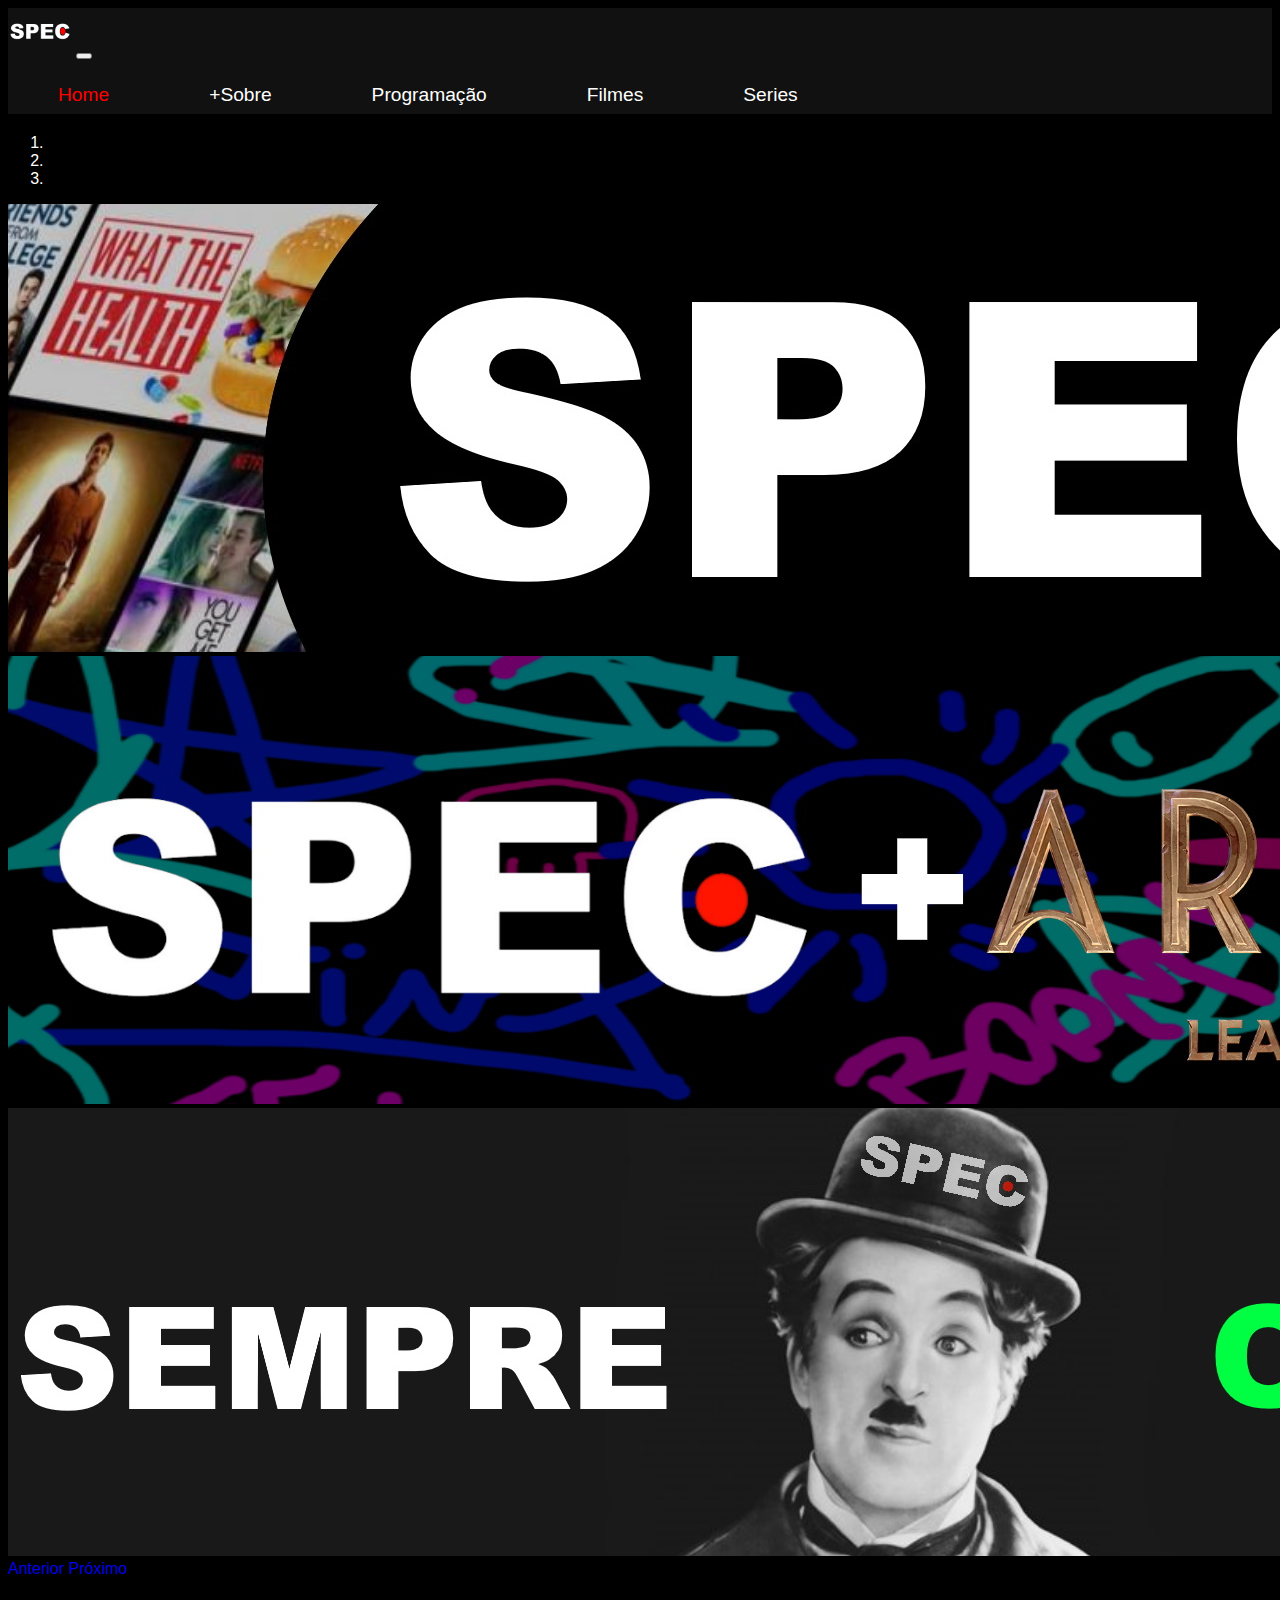
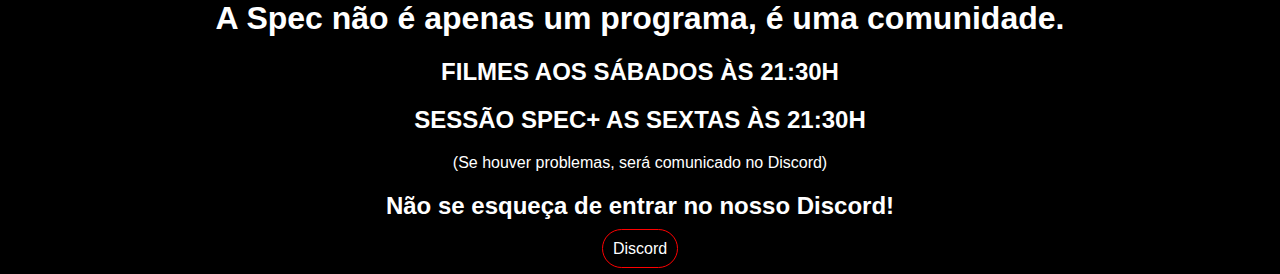
==== index.html @ 8e53ebd3 "Add files via upload" ====
<!doctype html>
<html>
<head>
    <meta charset="utf-8" lang="pt-br">
    <title>Spec</title>
    <link rel="stylesheet" href="https://stackpath.bootstrapcdn.com/bootstrap/4.1.3/css/bootstrap.min.css" integrity="sha384-MCw98/SFnGE8fJT3GXwEOngsV7Zt27NXFoaoApmYm81iuXoPkFOJwJ8ERdknLPMO" crossorigin="anonymous">
    <link href="estilo/css_principal.css" rel="stylesheet" type="text/css">
    <link rel="icon" href="midia/minilogo.png" sizes="48x48">
    <script src="https://code.jquery.com/jquery-3.3.1.slim.min.js" integrity="sha384-q8i/X+965DzO0rT7abK41JStQIAqVgRVzpbzo5smXKp4YfRvH+8abtTE1Pi6jizo" crossorigin="anonymous"></script>
    <script src="https://cdnjs.cloudflare.com/ajax/libs/popper.js/1.14.3/umd/popper.min.js" integrity="sha384-ZMP7rVo3mIykV+2+9J3UJ46jBk0WLaUAdn689aCwoqbBJiSnjAK/l8WvCWPIPm49" crossorigin="anonymous"></script>
    <script src="https://stackpath.bootstrapcdn.com/bootstrap/4.1.3/js/bootstrap.min.js" integrity="sha384-ChfqqxuZUCnJSK3+MXmPNIyE6ZbWh2IMqE241rYiqJxyMiZ6OW/JmZQ5stwEULTy" crossorigin="anonymous"></script>
</head>
<body id="index">
    
    <header>
        
    </header>
<nav class="navbar navbar-expand-lg navbar navbar-light">
  <a class="navbar-brand" href="index.html">
    <img src="midia/minilogo.png" style="height: 48px">      
  </a>
  <button class="navbar-toggler" type="button" data-toggle="collapse" data-target="#navbarNav" aria-controls="navbarNav" aria-expanded="false" aria-label="Alterna navegação">
    <span class="navbar-toggler-icon"></span>
  </button>
  <div class="collapse navbar-collapse" id="navbarNav">
    <ul class="navbar-nav">
      <li class="nav-item active">
        <a class="nav-link" href="index.html">Home</a>
      </li>
      <li class="nav-item">
        <a class="nav-link" href="sobre.html">+Sobre</a>
      </li>
      <li class="nav-item">
        <a class="nav-link" href="programacao.html">Programação</a>
      </li>
        <li class="nav-item">
        <a class="nav-link" href="filmes.html">Filmes</a>
      </li>
        <li class="nav-item">
        <a class="nav-link" href="series.html">Series</a>
      </li>
    </ul>
  </div>
</nav>
    
    <div id="carouselExampleIndicators" class="carousel slide" data-ride="carousel">
  <ol class="carousel-indicators">
    <li data-target="#carouselExampleIndicators" data-slide-to="0" class="active"></li>
    <li data-target="#carouselExampleIndicators" data-slide-to="1"></li>
    <li data-target="#carouselExampleIndicators" data-slide-to="2"></li>
  </ol>
  <div class="carousel-inner">
    <div class="carousel-item active">
      <img class="d-block w-100" src="./midia/layout1.jpg" alt="Primeiro Slide">
    </div>
    <div class="carousel-item">
      <img class="d-block w-100" src="./midia/layout2.jpg" alt="Segundo Slide">
    </div>
    <div class="carousel-item">
      <img class="d-block w-100" src="./midia/layout3.jpg" alt="Terceiro Slide">
    </div>
  </div>
  <a class="carousel-control-prev" href="#carouselExampleIndicators" role="button" data-slide="prev">
    <span class="carousel-control-prev-icon" aria-hidden="true"></span>
    <span class="sr-only">Anterior</span>
  </a>
  <a class="carousel-control-next" href="#carouselExampleIndicators" role="button" data-slide="next">
    <span class="carousel-control-next-icon" aria-hidden="true"></span>
    <span class="sr-only">Próximo</span>
  </a>
</div>
    <main>
        <h1>A Spec não é apenas um programa, é uma comunidade.</h1>
        <h2>FILMES AOS SÁBADOS ÀS 21:30H</h2>
        <h2>SESSÃO SPEC+ AS SEXTAS ÀS 21:30H</h2>
        <p>(Se houver problemas, será comunicado no Discord)</p>
        <h2>Não se esqueça de entrar no nosso Discord!</h2>
        <p><a href="https://discord.gg/fCyCPZhKEn" target="_blank">Discord</a></p>
        
    </main>
    <footer>
    </footer>
</body>
</html>
---- estilo/css_principal.css ----
body{
    background-color: black;
    font-family: Helvetica, Arial, sans-serif;
    color: white;
}
a{
    text-decoration: none;
}

/* Scrollbar */

::-webkit-scrollbar {
    width: 15px;
}

::-webkit-scrollbar-track {
    background: gray; 
}
 
::-webkit-scrollbar-thumb {
    background: red;
}

::-webkit-scrollbar-thumb:hover {
    background: darkred; 
}

/* Index*/
#index{
    background-color: black;
    color: white;
}
#index main{
    text-align: center;
}

#index main p a{
    color: white;
    padding: 10px;
    border: red solid thin;
    border-radius: 20px;
}

#index main p a:hover{
    background-color: red;
}

#index main #layout{
    padding: 200px;
    width: auto;
    height: auto;
    background-image: url(../midia/layout.jpg);
    background-repeat: no-repeat;
    background-position: center center;
    text-align: center;
    text-indent: -100000px;
}

/* Footer */



/* Navegação */


nav{
    background-color: #111111;
    overflow: auto;
    clear: both;
    margin-bottom: 20px;
}

nav ul{
    list-style: none;
    padding-left: 0px;
    margin-top: 1px;
}

nav ul li{
    float: left;
}

nav ul li a{
    text-decoration: none;
    color: white;
    font-size: 1.2em;
    padding: 8px 50px;
    line-height: 2em;
}

nav ul li a:hover{
    text-decoration: underline;
    color: white;
}

.navbar-light .navbar-nav .nav-link{
    color: white;
}

.navbar-light .navbar-nav .nav-link:hover{
    color: rgba(255, 255, 255, 0.6);
}

.navbar-light .navbar-nav .active>.nav-link,.navbar-light .navbar-nav .nav-link.active,.navbar-light .navbar-nav .nav-link.show,.navbar-light .navbar-nav .show>.nav-link{
    color: red;
}


/* Header */

/* Programação */

/* ASSINADO JINX*/
#programacao{
    background-image: url(../midia/jinx.png);
    background-repeat: center center;
    background-size: cover;
}
/* ASSINADO JINX*/

#programacao caption{
    caption-side: top;
    text-align: center;
    font-size: 2em;
    border: white solid 2px;
    border-radius: 400px 400px 0 0;
    color: white;
    background-color: rgba(150, 0, 0, 0.9);
}

#programacao td, #programacao th{
    text-align: center;
}

#programacao table{
    background-color: rgba(0,0,0,0.7);
    border-collapse: collapse;
    width: 100%;
}
#programacao td, #programacao th{
    border: 1px solid white;
    padding: 20px;
}
#programacao th{
    background-color: rgba(150, 0, 0, 0.9);
}
#programacao tr:hover{
    background-color: rgba(100, 0, 0, 0.6);
}

/* Filmes */

#filmes dd a{
    border: red solid thin;
    padding: 10px;
    color: white;
}

#filmes dd a:hover{
    background-color: red;
    text-decoration: none;
}

#filmes figure{
    text-align: center;
}
#filmes h1{
    text-align: center;
}
#filmes dt{
    background-color: rgba(150, 0, 0, 0.9);
    margin-left: 40px;
    margin-right: 40px;
    text-align: center;
    font-weight: bold;
    font-size: 25px;
}
#filmes dd{
    border: thin rgba(150, 0, 0, 0.9) solid;
    border-radius: 0px;
    margin: -2px 40px 30px 40px;
    padding: 30px;
    text-align: center;
}
#filmes hr{
    border-bottom-width: medium;
}
#filmes figure figcaption{
    font-size: 12px;
}

/* Series / Sequencias */

#series dd a{
    border: red solid thin;
    padding: 10px;
    color: white;
}

#series dd a:hover{
    background-color: red;
    text-decoration: none;
}

#series figure{
    text-align: center;
}
#series h1{
    text-align: center;
}
#series dt{
    background-color: rgba(150, 0, 0, 0.9);
    margin-left: 40px;
    margin-right: 40px;
    text-align: center;
    font-weight: bold;
    font-size: 25px;
}
#series dd{
    border: thin rgba(150, 0, 0, 0.9) solid;
    border-radius: 0px;
    margin: -2px 40px 30px 40px;
    padding: 30px;
    text-align: center;
}
#series hr{
    border-bottom-width: medium;
}

/* Sobre */

#sobre h1{
    text-align: center;
}
#sobre dt{
    background-color: rgba(150, 0, 0, 0.9);
    text-align: center;
    font-weight: bold;
    font-size: 25px;
}
#sobre dd{
    border: thin rgba(150, 0, 0, 0.9) solid;
    border-radius: 0px;
    margin-top: -2px;
    margin-bottom: 30px;
    padding: 30px;
}
#sobre dd a{
    font-weight: bold;
    color: red;
}

#sobre dd a:hover{
    color: darkred;
}

#sobre dd{
    text-align: center;
}
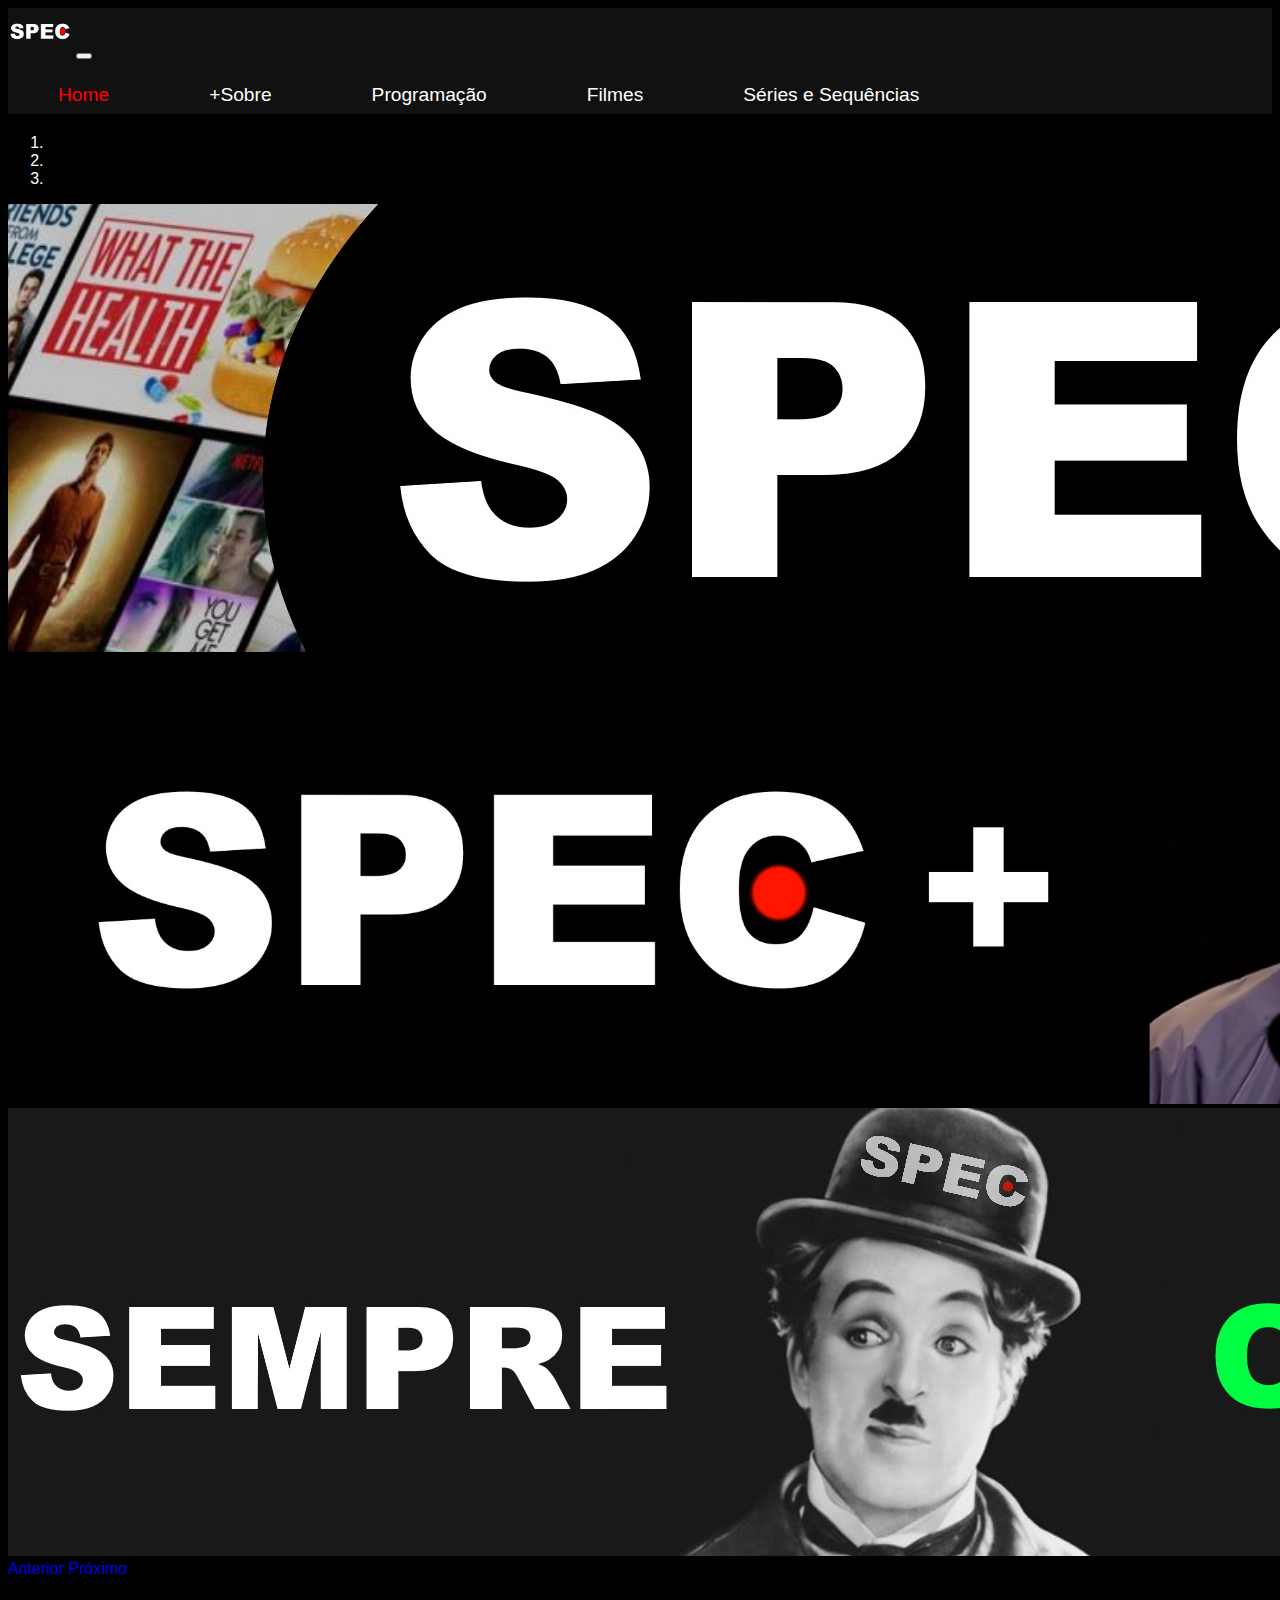
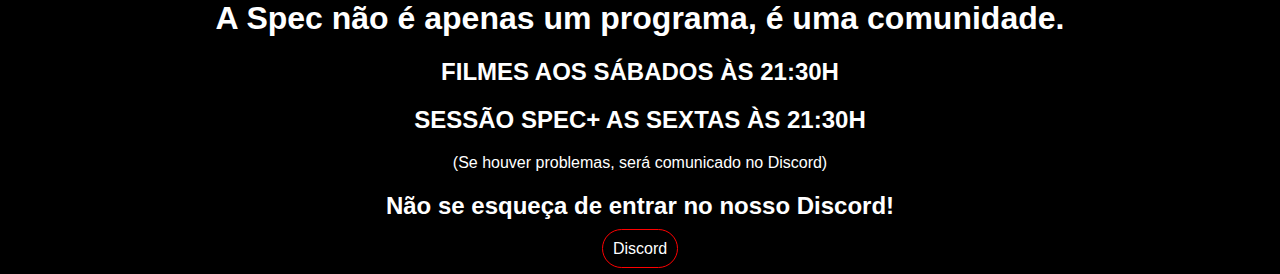
==== commit 232e4790: "Add files via upload" ====
--- a/index.html
+++ b/index.html
@@ -2,9 +2,11 @@
 <html>
 <head>
     <meta charset="utf-8" lang="pt-br">
+    <meta name="viewport" content="width=device-width, initial-scale=1.0">
     <title>Spec</title>
     <link rel="stylesheet" href="https://stackpath.bootstrapcdn.com/bootstrap/4.1.3/css/bootstrap.min.css" integrity="sha384-MCw98/SFnGE8fJT3GXwEOngsV7Zt27NXFoaoApmYm81iuXoPkFOJwJ8ERdknLPMO" crossorigin="anonymous">
     <link href="estilo/css_principal.css" rel="stylesheet" type="text/css">
+    <!-- ICONES -->
     <link rel="icon" href="midia/minilogo.png" sizes="48x48">
     <script src="https://code.jquery.com/jquery-3.3.1.slim.min.js" integrity="sha384-q8i/X+965DzO0rT7abK41JStQIAqVgRVzpbzo5smXKp4YfRvH+8abtTE1Pi6jizo" crossorigin="anonymous"></script>
     <script src="https://cdnjs.cloudflare.com/ajax/libs/popper.js/1.14.3/umd/popper.min.js" integrity="sha384-ZMP7rVo3mIykV+2+9J3UJ46jBk0WLaUAdn689aCwoqbBJiSnjAK/l8WvCWPIPm49" crossorigin="anonymous"></script>
@@ -37,7 +39,7 @@
         <a class="nav-link" href="filmes.html">Filmes</a>
       </li>
         <li class="nav-item">
-        <a class="nav-link" href="series.html">Series</a>
+        <a class="nav-link" href="series.html">Séries e Sequências</a>
       </li>
     </ul>
   </div>
@@ -51,13 +53,13 @@
   </ol>
   <div class="carousel-inner">
     <div class="carousel-item active">
-      <img class="d-block w-100" src="./midia/layout1.jpg" alt="Primeiro Slide">
+      <a href="sobre.html"><img class="d-block w-100" src="./midia/layout1.jpg" alt="Primeiro Slide"></a>
     </div>
     <div class="carousel-item">
-      <img class="d-block w-100" src="./midia/layout2.jpg" alt="Segundo Slide">
+        <a href="programacao.html"><img class="d-block w-100" src="./midia/layout2.jpg" alt="Segundo Slide"></a>
     </div>
     <div class="carousel-item">
-      <img class="d-block w-100" src="./midia/layout3.jpg" alt="Terceiro Slide">
+        <a href="filmes.html"><img class="d-block w-100" src="./midia/layout3.jpg" alt="Terceiro Slide"></a>
     </div>
   </div>
   <a class="carousel-control-prev" href="#carouselExampleIndicators" role="button" data-slide="prev">
--- a/estilo/css_principal.css
+++ b/estilo/css_principal.css
@@ -3,29 +3,35 @@
     font-family: Helvetica, Arial, sans-serif;
     color: white;
 }
+
 a{
     text-decoration: none;
 }
 
 /* Scrollbar */
-
-::-webkit-scrollbar {
-    width: 15px;
-}
-
-::-webkit-scrollbar-track {
-    background: gray; 
-}
- 
-::-webkit-scrollbar-thumb {
-    background: red;
-}
-
-::-webkit-scrollbar-thumb:hover {
-    background: darkred; 
-}
+/* Firefox */
+  * {
+    scrollbar-width: auto;
+    scrollbar-color: #d70000 #2c2c2c;
+  }
+
+  /* Chrome, Edge, and Safari */
+  *::-webkit-scrollbar {
+    width: 16px;
+  }
+
+  *::-webkit-scrollbar-track {
+    background: #2c2c2c;
+  }
+
+  *::-webkit-scrollbar-thumb {
+    background-color: #d70000;
+    border-radius: 10px;
+    border: 3px solid #d70000;
+  }
 
 /* Index*/
+
 #index{
     background-color: black;
     color: white;
@@ -41,7 +47,12 @@
     border-radius: 20px;
 }
 
+#index .carousel-control-next:hover,#index .carousel-control-prev:hover{
+    background-color: rgba(0,0,0,0.7);
+}
+
 #index main p a:hover{
+    text-decoration: none;
     background-color: red;
 }
 
@@ -105,38 +116,59 @@
     color: red;
 }
 
+.navbar-light .navbar-toggler-icon{
+    background-image: url(../midia/navToggler.png)
+}
 
 /* Header */
 
 /* Programação */
 
-/* ASSINADO JINX*/
-#programacao{
-    background-image: url(../midia/jinx.png);
-    background-repeat: center center;
-    background-size: cover;
-}
-/* ASSINADO JINX*/
+#programacao main{
+    max-width: 100%;
+    width: 1700px;
+    margin-left: auto;
+    margin-right: auto;
+}
+
+#programacao h1{
+    font-weight: bolder;
+    background-color: rgba(150, 0, 0, 0.9);
+    max-width: 100%;
+    width: 1000px;
+    margin: 0 auto 40px auto;
+    padding: 5px 0;
+    border: none;
+    border-radius: 20px;
+    text-align: center;
+}
 
 #programacao caption{
     caption-side: top;
     text-align: center;
     font-size: 2em;
-    border: white solid 2px;
-    border-radius: 400px 400px 0 0;
-    color: white;
-    background-color: rgba(150, 0, 0, 0.9);
-}
-
-#programacao td, #programacao th{
-    text-align: center;
+    border: white solid 1px;
+    border-radius: 0px 0px 0 0;
+    color: white;
+    background-color: rgba(150, 0, 0, 0.9);
+}
+
+#programacao td, 
+#programacao th{
+    text-align: center;
+}
+
+#programacao th[colspan="6"]{
+    font-size: 2em;
 }
 
 #programacao table{
+    margin-bottom: 30px;
     background-color: rgba(0,0,0,0.7);
     border-collapse: collapse;
-    width: 100%;
-}
+    width: inherit;
+}
+
 #programacao td, #programacao th{
     border: 1px solid white;
     padding: 20px;
@@ -165,6 +197,14 @@
     text-align: center;
 }
 #filmes h1{
+    font-weight: bolder;
+    background-color: rgba(150, 0, 0, 0.9);
+    max-width: 100%;
+    width: 1000px;
+    margin: 0 auto 40px auto;
+    padding: 5px 0;
+    border: none;
+    border-radius: 20px;
     text-align: center;
 }
 #filmes dt{
@@ -176,7 +216,7 @@
     font-size: 25px;
 }
 #filmes dd{
-    border: thin rgba(150, 0, 0, 0.9) solid;
+    border: 2px rgba(150, 0, 0, 0.9) solid;
     border-radius: 0px;
     margin: -2px 40px 30px 40px;
     padding: 30px;
@@ -206,6 +246,14 @@
     text-align: center;
 }
 #series h1{
+    font-weight: bolder;
+    background-color: rgba(150, 0, 0, 0.9);
+    max-width: 100%;
+    width: 1200px;
+    margin: 0 auto 40px auto;
+    padding: 5px 0;
+    border: none;
+    border-radius: 20px;
     text-align: center;
 }
 #series dt{
@@ -217,7 +265,7 @@
     font-size: 25px;
 }
 #series dd{
-    border: thin rgba(150, 0, 0, 0.9) solid;
+    border: 2px rgba(150, 0, 0, 0.9) solid;
     border-radius: 0px;
     margin: -2px 40px 30px 40px;
     padding: 30px;
@@ -230,8 +278,17 @@
 /* Sobre */
 
 #sobre h1{
-    text-align: center;
-}
+    font-weight: bolder;
+    background-color: rgba(150, 0, 0, 0.9);
+    max-width: 100%;
+    width: 500px;
+    margin: 0 auto 40px auto;
+    padding: 5px 0;
+    border: none;
+    border-radius: 20px;
+    text-align: center;
+}
+
 #sobre dt{
     background-color: rgba(150, 0, 0, 0.9);
     text-align: center;
@@ -239,7 +296,7 @@
     font-size: 25px;
 }
 #sobre dd{
-    border: thin rgba(150, 0, 0, 0.9) solid;
+    border: 2px rgba(150, 0, 0, 0.9) solid;
     border-radius: 0px;
     margin-top: -2px;
     margin-bottom: 30px;
@@ -256,4 +313,17 @@
 
 #sobre dd{
     text-align: center;
+}
+
+
+/* CELULAR */
+
+@viewport{
+    zoom: 1.0;
+    width: extend-to-zoom;
+}
+
+@-ms-viewport{
+    zoom: 1.0;
+    width: extend-to-zoom;
 }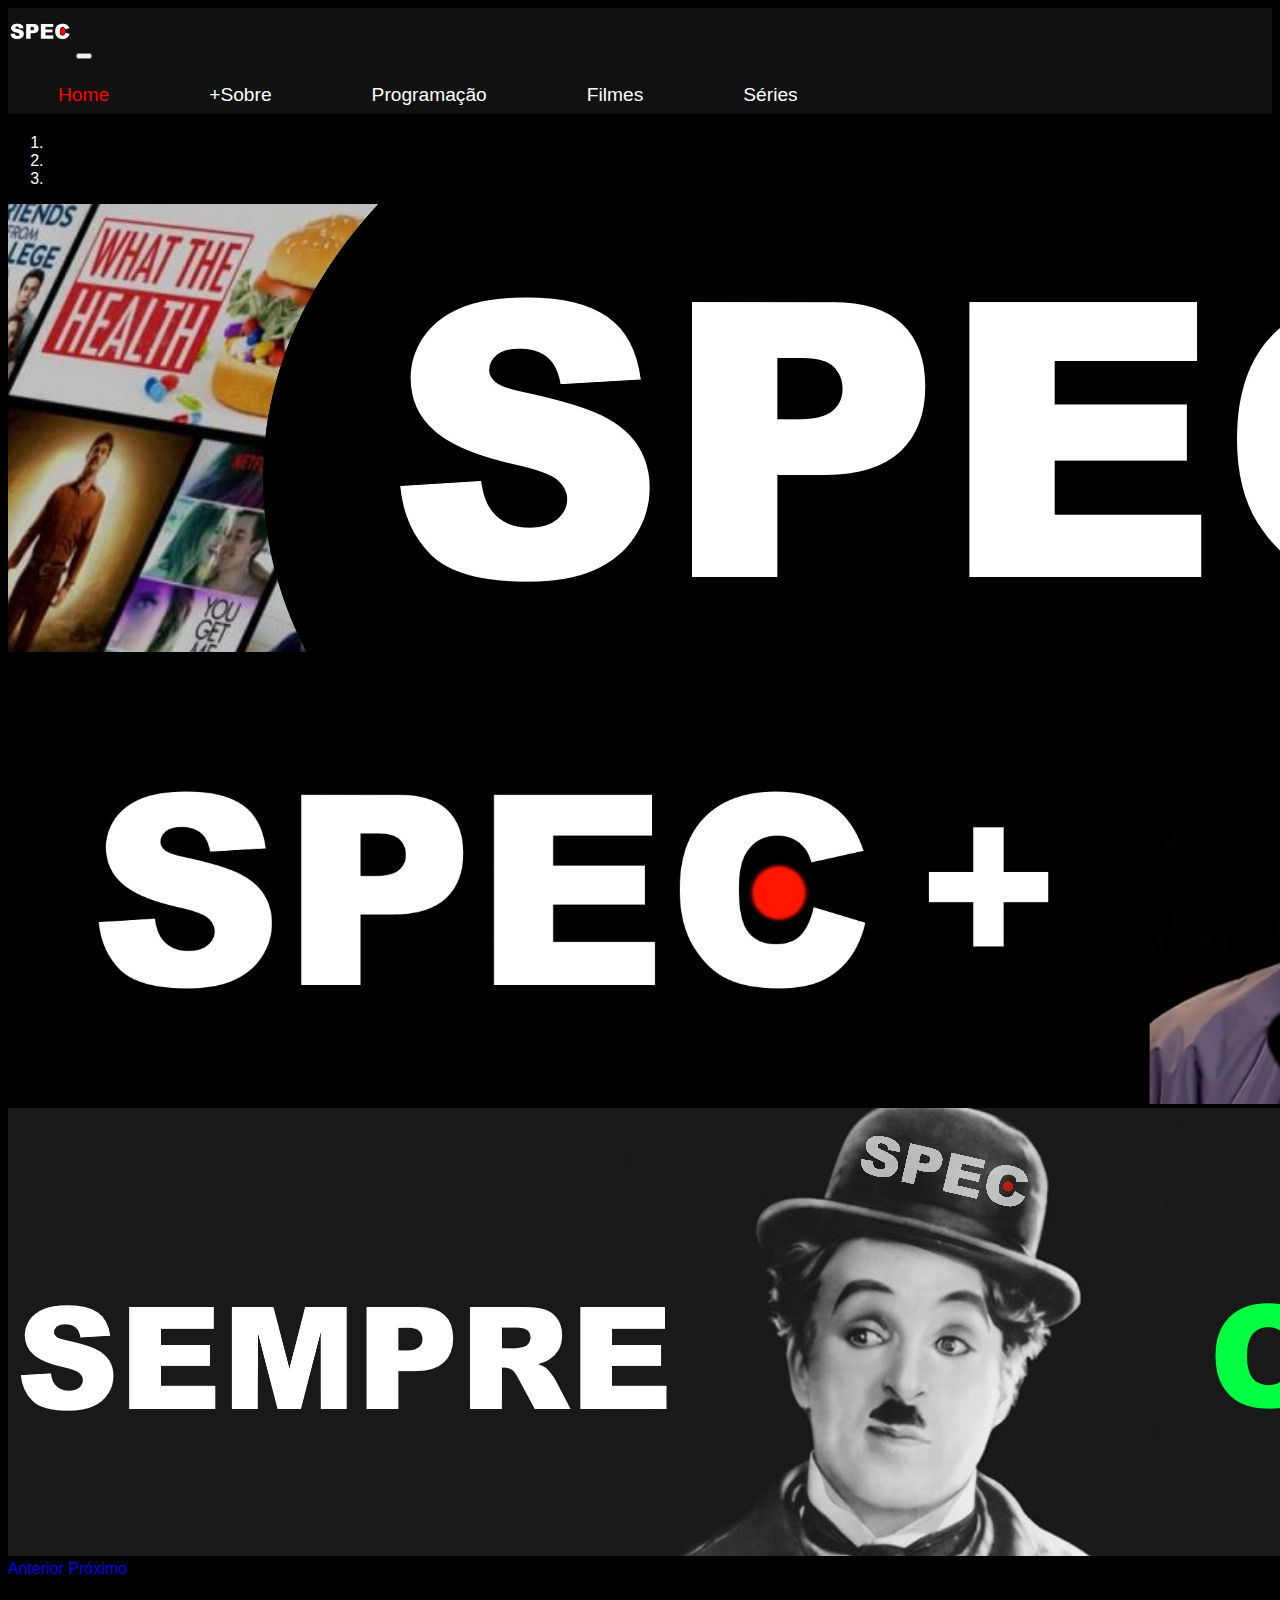
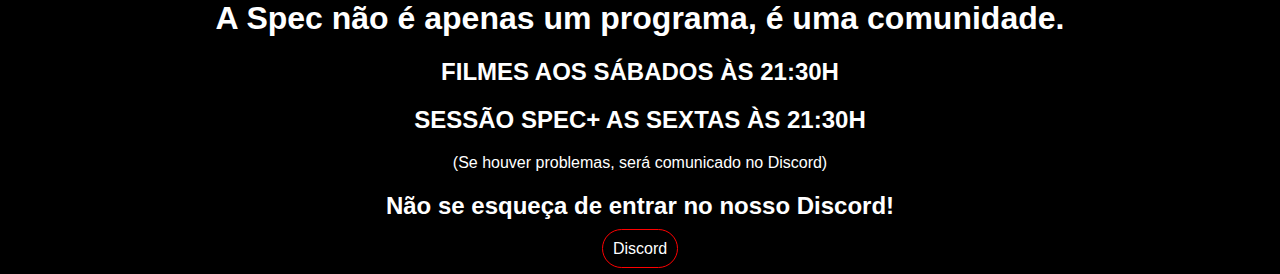
==== commit c3b86452: "Add files via upload" ====
--- a/index.html
+++ b/index.html
@@ -39,7 +39,7 @@
         <a class="nav-link" href="filmes.html">Filmes</a>
       </li>
         <li class="nav-item">
-        <a class="nav-link" href="series.html">Séries e Sequências</a>
+        <a class="nav-link" href="series.html">Séries</a>
       </li>
     </ul>
   </div>
--- a/estilo/css_principal.css
+++ b/estilo/css_principal.css
@@ -194,6 +194,7 @@
 }
 
 #filmes figure{
+    padding: 20px;
     text-align: center;
 }
 #filmes h1{
@@ -207,6 +208,14 @@
     border-radius: 20px;
     text-align: center;
 }
+
+#filmes strong{
+    padding: 5px;
+    border: none;
+    border-radius: 20px;
+    background-color: rgba(150, 0, 0, 0.9);
+}
+
 #filmes dt{
     background-color: rgba(150, 0, 0, 0.9);
     margin-left: 40px;
@@ -243,19 +252,28 @@
 }
 
 #series figure{
+    padding: 20px;
     text-align: center;
 }
 #series h1{
     font-weight: bolder;
     background-color: rgba(150, 0, 0, 0.9);
     max-width: 100%;
-    width: 1200px;
+    width: 1000px;
     margin: 0 auto 40px auto;
     padding: 5px 0;
     border: none;
     border-radius: 20px;
     text-align: center;
 }
+
+#series strong{
+    padding: 5px;
+    border: none;
+    border-radius: 20px;
+    background-color: rgba(150, 0, 0, 0.9);
+}
+
 #series dt{
     background-color: rgba(150, 0, 0, 0.9);
     margin-left: 40px;
@@ -273,6 +291,10 @@
 }
 #series hr{
     border-bottom-width: medium;
+}
+
+#series figure figcaption{
+    font-size: 12px;
 }
 
 /* Sobre */
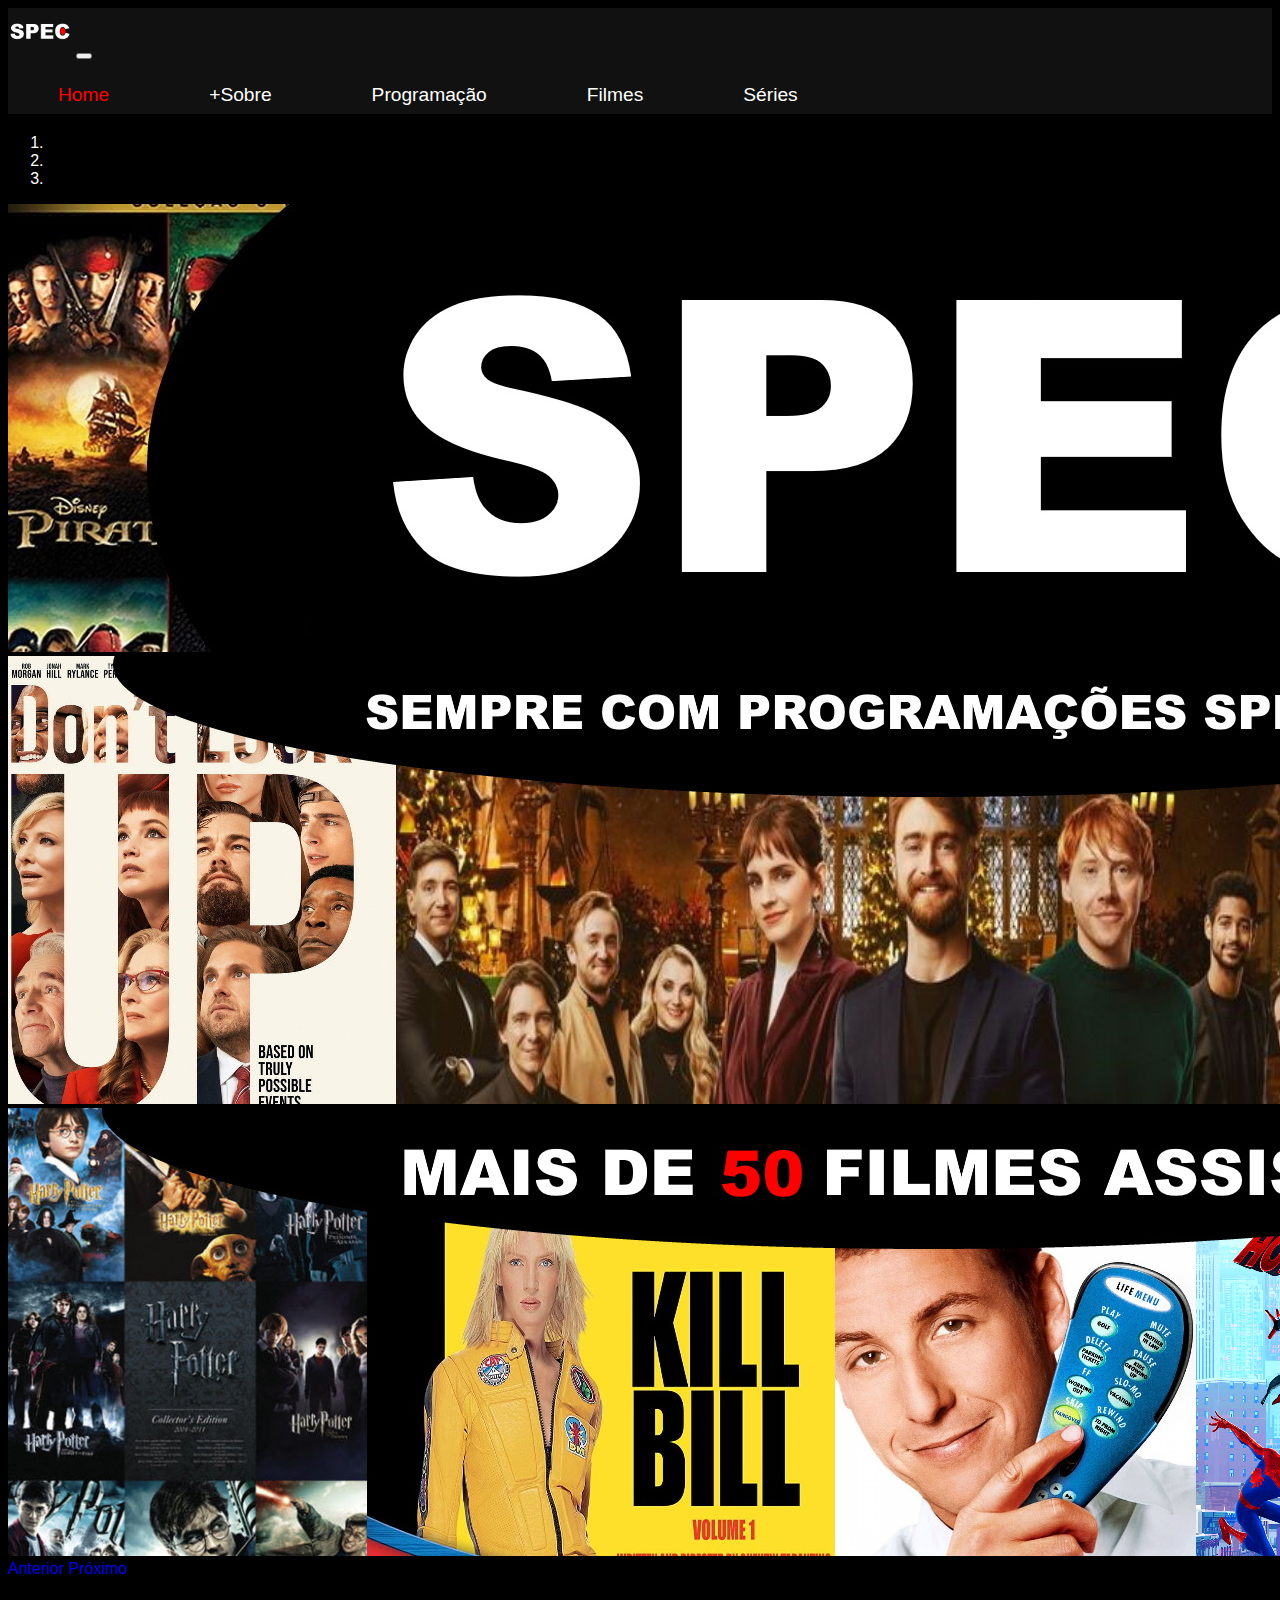
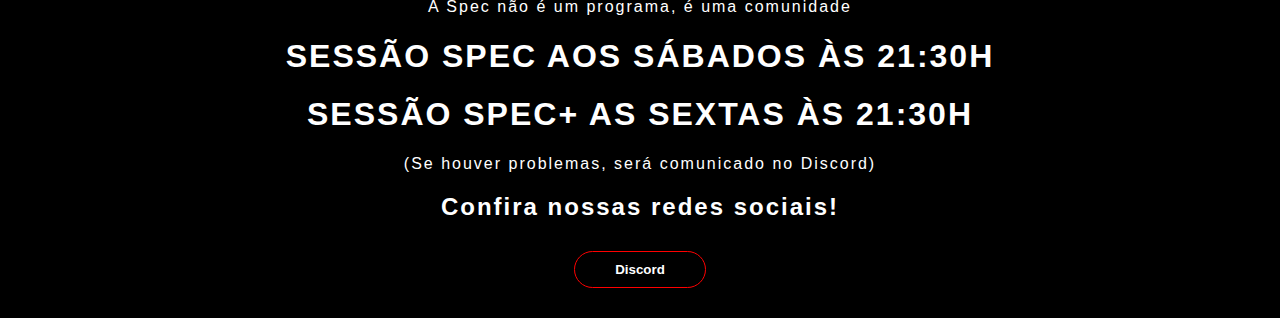
==== commit f50fcb5a: "Add files via upload" ====
--- a/index.html
+++ b/index.html
@@ -13,71 +13,76 @@
     <script src="https://stackpath.bootstrapcdn.com/bootstrap/4.1.3/js/bootstrap.min.js" integrity="sha384-ChfqqxuZUCnJSK3+MXmPNIyE6ZbWh2IMqE241rYiqJxyMiZ6OW/JmZQ5stwEULTy" crossorigin="anonymous"></script>
 </head>
 <body id="index">
-    
-    <header>
-        
-    </header>
-<nav class="navbar navbar-expand-lg navbar navbar-light">
-  <a class="navbar-brand" href="index.html">
-    <img src="midia/minilogo.png" style="height: 48px">      
-  </a>
-  <button class="navbar-toggler" type="button" data-toggle="collapse" data-target="#navbarNav" aria-controls="navbarNav" aria-expanded="false" aria-label="Alterna navegação">
-    <span class="navbar-toggler-icon"></span>
-  </button>
-  <div class="collapse navbar-collapse" id="navbarNav">
-    <ul class="navbar-nav">
-      <li class="nav-item active">
-        <a class="nav-link" href="index.html">Home</a>
-      </li>
-      <li class="nav-item">
-        <a class="nav-link" href="sobre.html">+Sobre</a>
-      </li>
-      <li class="nav-item">
-        <a class="nav-link" href="programacao.html">Programação</a>
-      </li>
-        <li class="nav-item">
-        <a class="nav-link" href="filmes.html">Filmes</a>
-      </li>
-        <li class="nav-item">
-        <a class="nav-link" href="series.html">Séries</a>
-      </li>
-    </ul>
-  </div>
-</nav>
+
+    <nav class="navbar navbar-expand-lg navbar navbar-light">
+      <a class="navbar-brand" href="index.html">
+        <img src="midia/minilogo.png" style="height: 48px">      
+      </a>
+      <button class="navbar-toggler" type="button" data-toggle="collapse" data-target="#navbarNav" aria-controls="navbarNav" aria-expanded="false" aria-label="Alterna navegação">
+        <span class="navbar-toggler-icon"></span>
+      </button>
+      <div class="collapse navbar-collapse" id="navbarNav">
+        <ul class="navbar-nav">
+          <li class="nav-item active">
+            <a class="nav-link" href="index.html">Home</a>
+          </li>
+          <li class="nav-item">
+            <a class="nav-link" href="sobre.html">+Sobre</a>
+          </li>
+          <li class="nav-item">
+            <a class="nav-link" href="programacao.html">Programação</a>
+          </li>
+            <li class="nav-item">
+            <a class="nav-link" href="filmes.html">Filmes</a>
+          </li>
+            <li class="nav-item">
+            <a class="nav-link" href="series.html">Séries</a>
+          </li>
+        </ul>
+      </div>
+    </nav>
     
     <div id="carouselExampleIndicators" class="carousel slide" data-ride="carousel">
-  <ol class="carousel-indicators">
-    <li data-target="#carouselExampleIndicators" data-slide-to="0" class="active"></li>
-    <li data-target="#carouselExampleIndicators" data-slide-to="1"></li>
-    <li data-target="#carouselExampleIndicators" data-slide-to="2"></li>
-  </ol>
-  <div class="carousel-inner">
-    <div class="carousel-item active">
-      <a href="sobre.html"><img class="d-block w-100" src="./midia/layout1.jpg" alt="Primeiro Slide"></a>
+      <ol class="carousel-indicators">
+        <li data-target="#carouselExampleIndicators" data-slide-to="0" class="active"></li>
+        <li data-target="#carouselExampleIndicators" data-slide-to="1"></li>
+        <li data-target="#carouselExampleIndicators" data-slide-to="2"></li>
+      </ol>
+      <div class="carousel-inner">
+        <div class="carousel-item active">
+          <a href="sobre.html"><img class="d-block w-100" src="./midia/layout1.jpg" alt="Primeiro Slide"></a>
+        </div>
+        <div class="carousel-item">
+            <a href="programacao.html"><img class="d-block w-100" src="./midia/layout2.jpg" alt="Segundo Slide"></a>
+        </div>
+        <div class="carousel-item">
+            <a href="filmes.html"><img class="d-block w-100" src="./midia/layout3.jpg" alt="Terceiro Slide"></a>
+        </div>
+      </div>
+      <a class="carousel-control-prev" href="#carouselExampleIndicators" role="button" data-slide="prev">
+        <span class="carousel-control-prev-icon" aria-hidden="true"></span>
+        <span class="sr-only">Anterior</span>
+      </a>
+      <a class="carousel-control-next" href="#carouselExampleIndicators" role="button" data-slide="next">
+        <span class="carousel-control-next-icon" aria-hidden="true"></span>
+        <span class="sr-only">Próximo</span>
+      </a>
     </div>
-    <div class="carousel-item">
-        <a href="programacao.html"><img class="d-block w-100" src="./midia/layout2.jpg" alt="Segundo Slide"></a>
-    </div>
-    <div class="carousel-item">
-        <a href="filmes.html"><img class="d-block w-100" src="./midia/layout3.jpg" alt="Terceiro Slide"></a>
-    </div>
-  </div>
-  <a class="carousel-control-prev" href="#carouselExampleIndicators" role="button" data-slide="prev">
-    <span class="carousel-control-prev-icon" aria-hidden="true"></span>
-    <span class="sr-only">Anterior</span>
-  </a>
-  <a class="carousel-control-next" href="#carouselExampleIndicators" role="button" data-slide="next">
-    <span class="carousel-control-next-icon" aria-hidden="true"></span>
-    <span class="sr-only">Próximo</span>
-  </a>
-</div>
     <main>
-        <h1>A Spec não é apenas um programa, é uma comunidade.</h1>
-        <h2>FILMES AOS SÁBADOS ÀS 21:30H</h2>
-        <h2>SESSÃO SPEC+ AS SEXTAS ÀS 21:30H</h2>
-        <p>(Se houver problemas, será comunicado no Discord)</p>
-        <h2>Não se esqueça de entrar no nosso Discord!</h2>
-        <p><a href="https://discord.gg/fCyCPZhKEn" target="_blank">Discord</a></p>
+        <div class="description">
+            <p>A Spec não é um programa, é uma comunidade</p>
+            <h1>SESSÃO SPEC AOS SÁBADOS ÀS 21:30H</h1>
+            <h1>SESSÃO SPEC+ AS SEXTAS ÀS 21:30H</h1>
+            <p>
+                (Se houver problemas, será comunicado no Discord)
+            </p>
+            <h2>Confira nossas redes sociais!</h2>
+            <p>
+                <a href="https://discord.gg/fCyCPZhKEn" target="_blank">
+                    <button>Discord</button>
+                </a>
+            </p>
+        </div>
         
     </main>
     <footer>
--- a/estilo/css_principal.css
+++ b/estilo/css_principal.css
@@ -37,23 +37,41 @@
     color: white;
 }
 #index main{
-    text-align: center;
-}
-
-#index main p a{
-    color: white;
-    padding: 10px;
+    width: 1000px;
+    margin: auto;
+}
+
+#index main .description{
+    margin: 20px 0;
+    text-align: center;
+    letter-spacing: 2px;
+}
+
+#index main .description .horarios{
+    margin: 20px 0;
+    border: red thin solid;
+}
+
+#index main p a button{
+    font-weight: 600;
+    background: none;
+    color: white;
+    padding: 10px 40px;
+    margin: 10px 0;
     border: red solid thin;
     border-radius: 20px;
+    transition: transform 1s;
+}
+
+#index main p a button:hover{
+    cursor: pointer;
+    text-decoration: none;
+    background-color: red;
+    transform: scale(1.2)
 }
 
 #index .carousel-control-next:hover,#index .carousel-control-prev:hover{
     background-color: rgba(0,0,0,0.7);
-}
-
-#index main p a:hover{
-    text-decoration: none;
-    background-color: red;
 }
 
 #index main #layout{
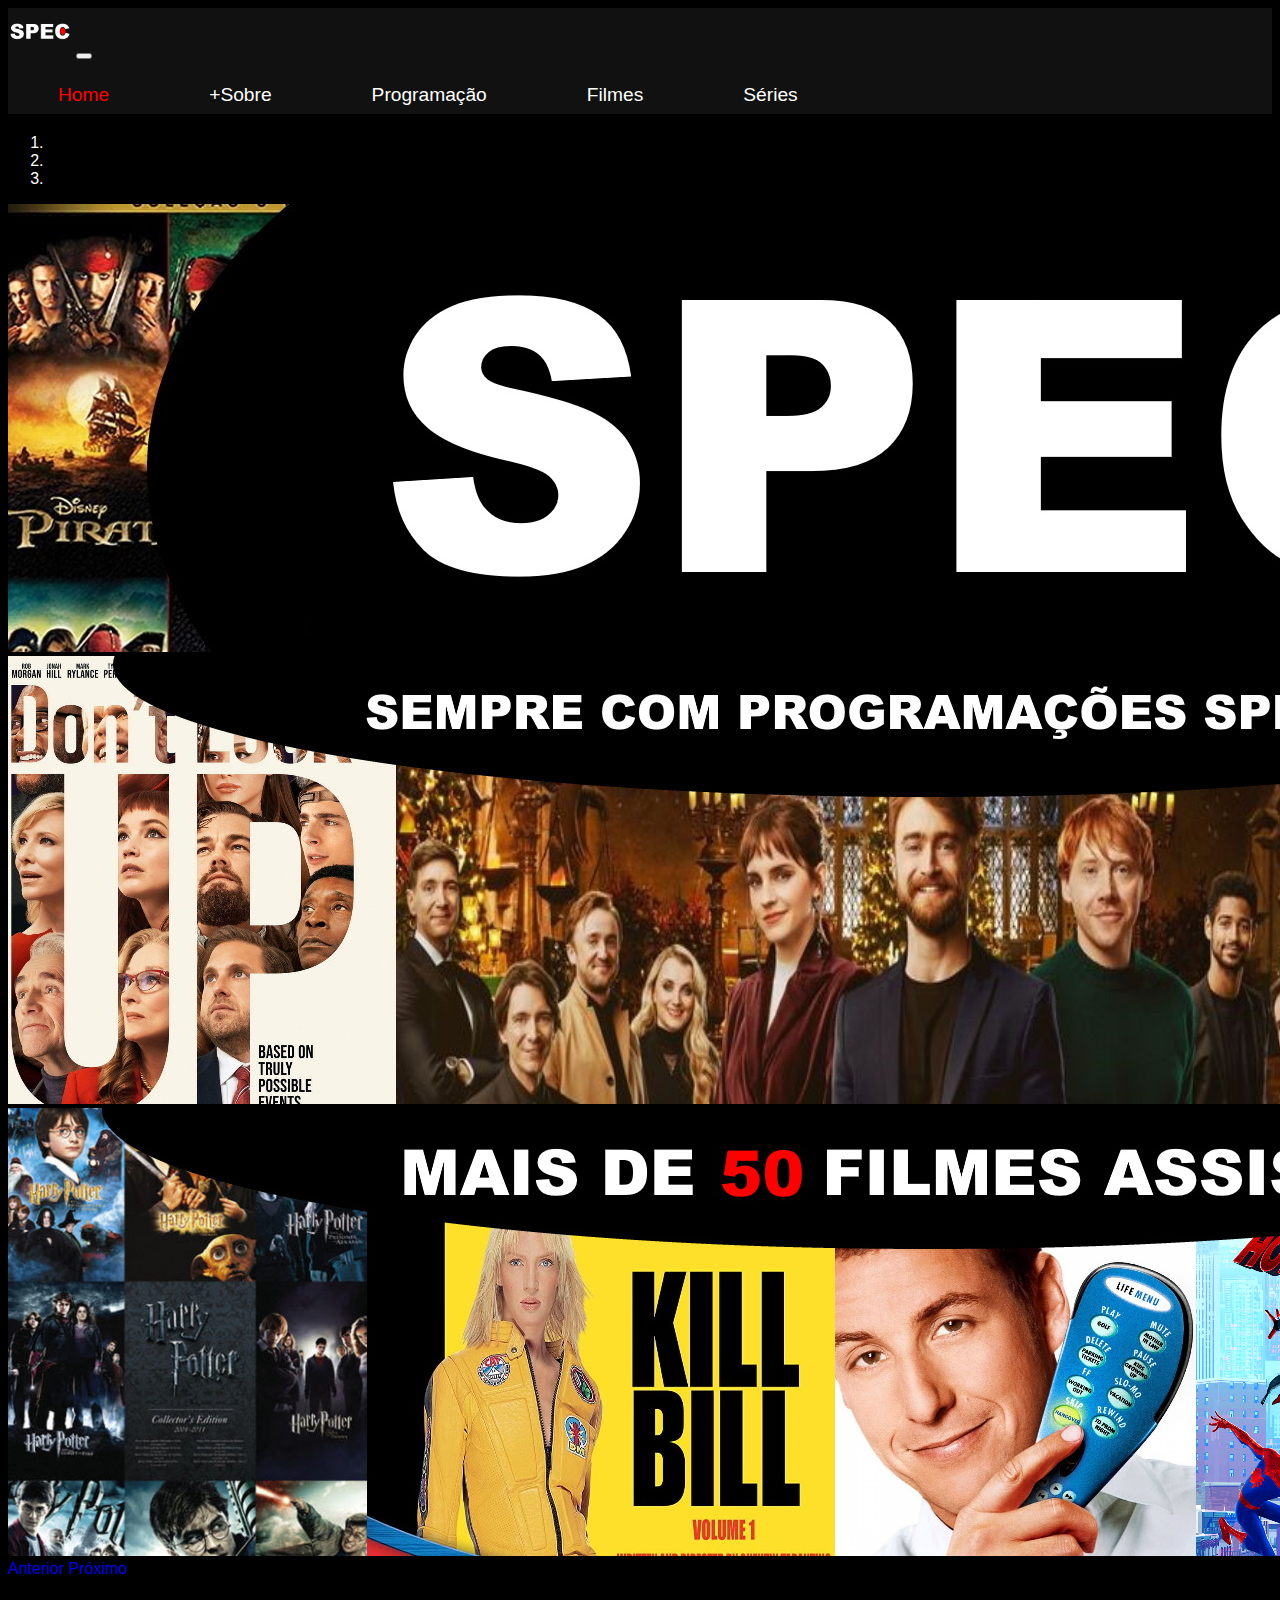
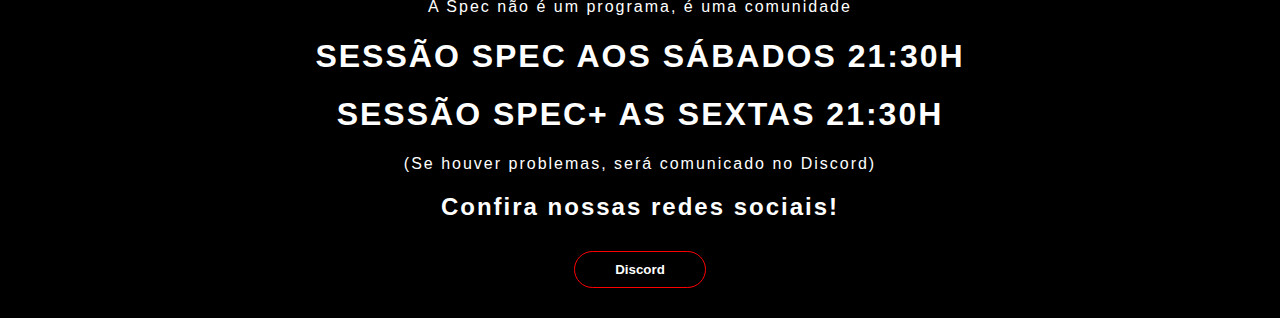
==== commit 7a45c836: "Update index.html" ====
--- a/index.html
+++ b/index.html
@@ -71,8 +71,8 @@
     <main>
         <div class="description">
             <p>A Spec não é um programa, é uma comunidade</p>
-            <h1>SESSÃO SPEC AOS SÁBADOS ÀS 21:30H</h1>
-            <h1>SESSÃO SPEC+ AS SEXTAS ÀS 21:30H</h1>
+            <h1>SESSÃO SPEC AOS SÁBADOS 21:30H</h1>
+            <h1>SESSÃO SPEC+ AS SEXTAS 21:30H</h1>
             <p>
                 (Se houver problemas, será comunicado no Discord)
             </p>
@@ -88,4 +88,4 @@
     <footer>
     </footer>
 </body>
-</html>+</html>
--- a/estilo/css_principal.css
+++ b/estilo/css_principal.css
@@ -47,11 +47,6 @@
     letter-spacing: 2px;
 }
 
-#index main .description .horarios{
-    margin: 20px 0;
-    border: red thin solid;
-}
-
 #index main p a button{
     font-weight: 600;
     background: none;
@@ -72,17 +67,6 @@
 
 #index .carousel-control-next:hover,#index .carousel-control-prev:hover{
     background-color: rgba(0,0,0,0.7);
-}
-
-#index main #layout{
-    padding: 200px;
-    width: auto;
-    height: auto;
-    background-image: url(../midia/layout.jpg);
-    background-repeat: no-repeat;
-    background-position: center center;
-    text-align: center;
-    text-indent: -100000px;
 }
 
 /* Footer */
@@ -366,4 +350,4 @@
 @-ms-viewport{
     zoom: 1.0;
     width: extend-to-zoom;
-}+}
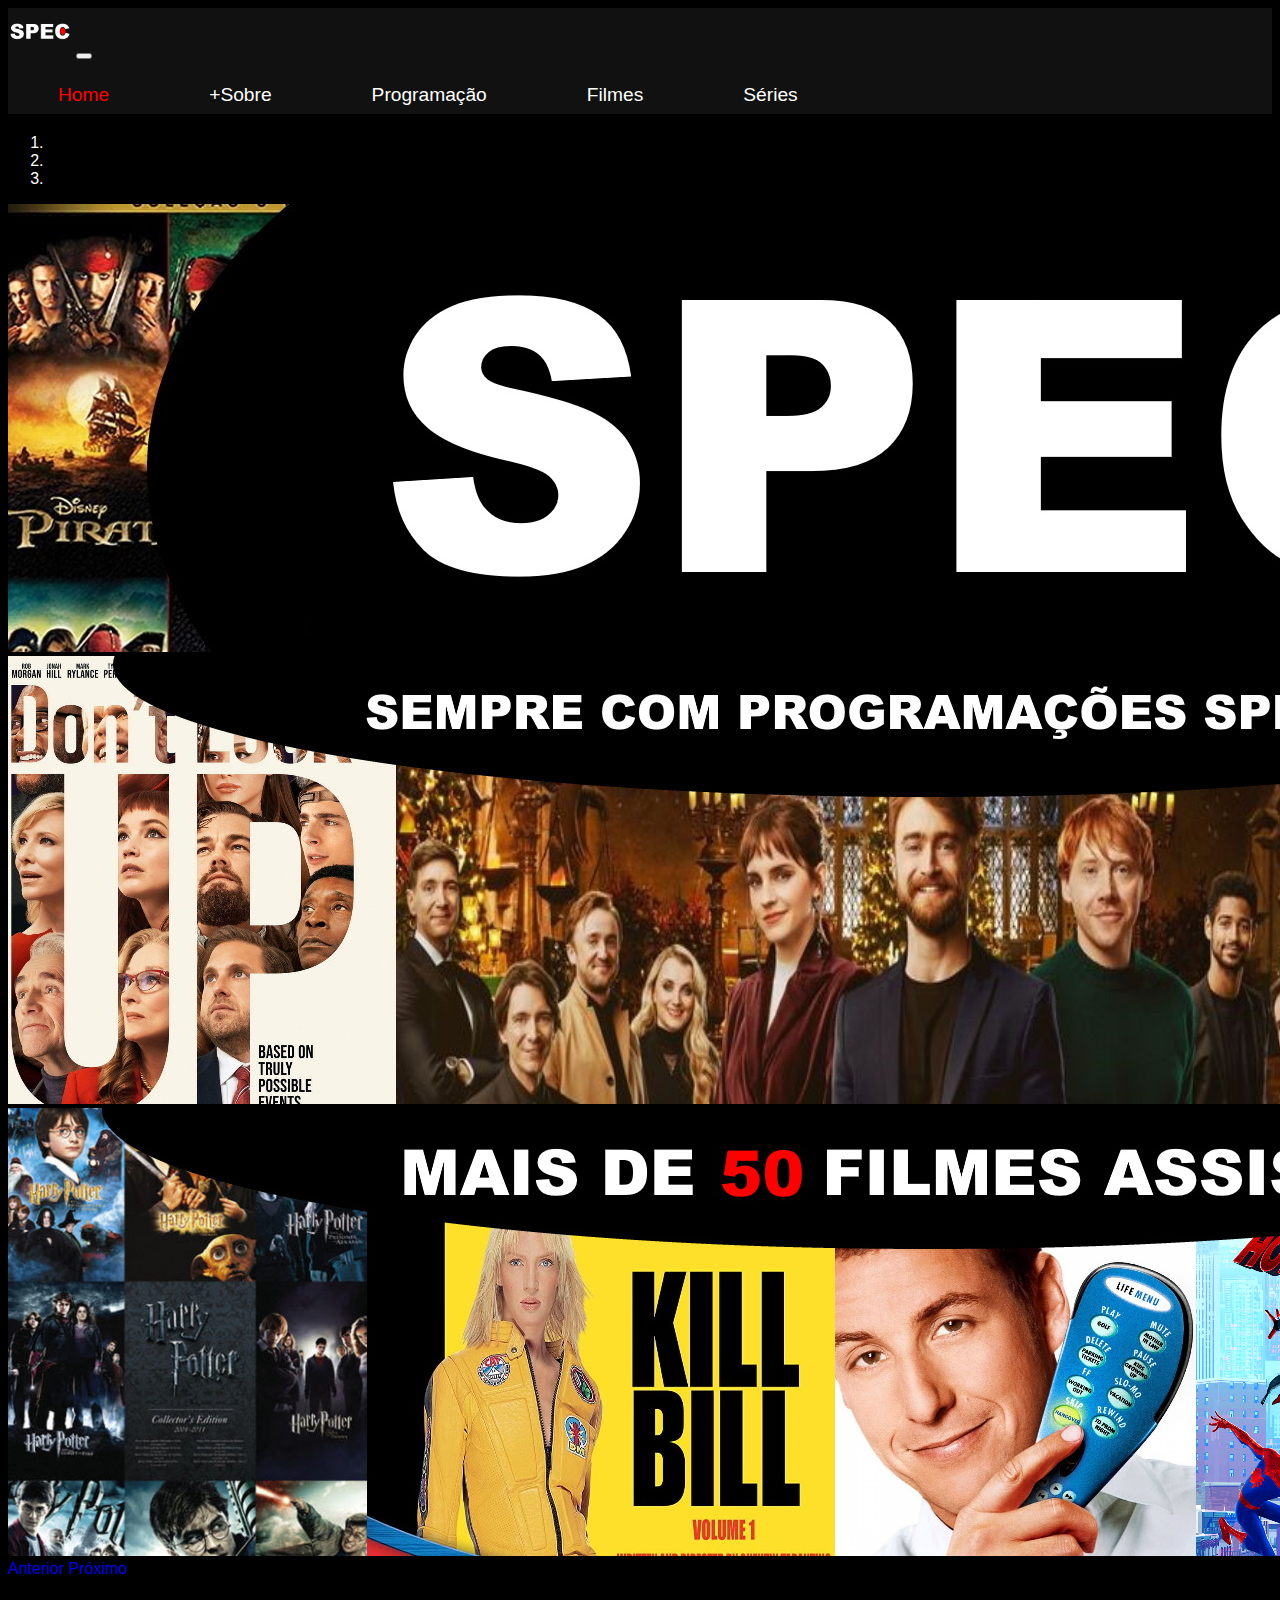
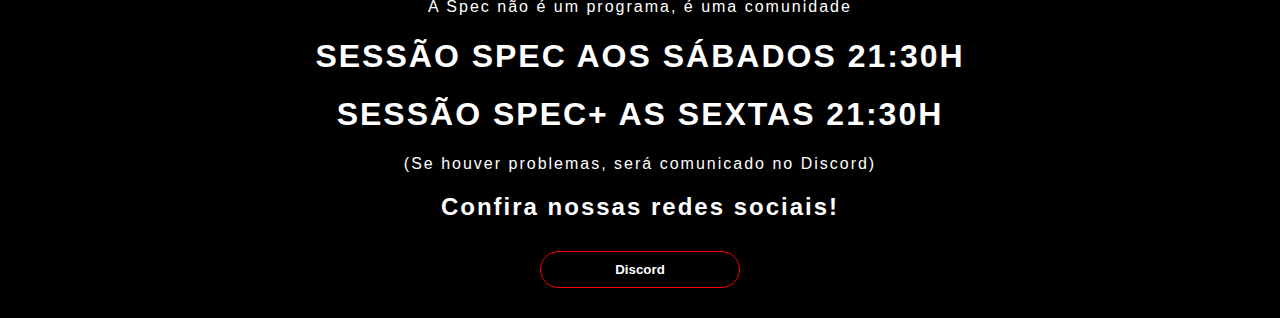
==== commit 4cd7a294: "Add files via upload" ====
--- a/index.html
+++ b/index.html
@@ -69,7 +69,7 @@
       </a>
     </div>
     <main>
-        <div class="description">
+        <div class="descIndex">
             <p>A Spec não é um programa, é uma comunidade</p>
             <h1>SESSÃO SPEC AOS SÁBADOS 21:30H</h1>
             <h1>SESSÃO SPEC+ AS SEXTAS 21:30H</h1>
@@ -77,15 +77,15 @@
                 (Se houver problemas, será comunicado no Discord)
             </p>
             <h2>Confira nossas redes sociais!</h2>
-            <p>
+            <div id="btnDiscord">
                 <a href="https://discord.gg/fCyCPZhKEn" target="_blank">
                     <button>Discord</button>
                 </a>
-            </p>
+            </div>
         </div>
         
     </main>
     <footer>
     </footer>
 </body>
-</html>
+</html>--- a/estilo/css_principal.css
+++ b/estilo/css_principal.css
@@ -1,6 +1,6 @@
 body{
     background-color: black;
-    font-family: Helvetica, Arial, sans-serif;
+    font-family: roboto, Arial, sans-serif;
     color: white;
 }
 
@@ -41,13 +41,14 @@
     margin: auto;
 }
 
-#index main .description{
+#index main .descIndex{
     margin: 20px 0;
     text-align: center;
     letter-spacing: 2px;
 }
 
-#index main p a button{
+#index main .descIndex #btnDiscord a button{
+    width: 200px;
     font-weight: 600;
     background: none;
     color: white;
@@ -55,10 +56,10 @@
     margin: 10px 0;
     border: red solid thin;
     border-radius: 20px;
-    transition: transform 1s;
-}
-
-#index main p a button:hover{
+    transition: transform 0.2s;
+}
+
+#index main .descIndex #btnDiscord a button:hover{
     cursor: pointer;
     text-decoration: none;
     background-color: red;
@@ -71,7 +72,33 @@
 
 /* Footer */
 
-
+footer .footer-sticky{
+    position: fixed;
+    width: 500px;
+    height: 200px;
+    bottom: 0;
+    left: 50%;
+    margin-bottom: -175px;
+    margin-left: -250px;
+}
+
+footer .footer-sticky p{
+    text-align: center;
+}
+
+footer .footer-sticky p a{
+    border: red solid thin;
+    padding: 10px;
+    background-color: red;
+    color: white;
+}
+
+footer .footer-sticky p a:hover{
+    color: white;
+    border: darkred solid thin;
+    background-color: darkred;
+    text-decoration: none;
+}
 
 /* Navegação */
 
@@ -110,7 +137,7 @@
     color: white;
 }
 
-.navbar-light .navbar-nav .nav-link:hover{
+.navbar-light .navbar-nav .nav-link:focus, .navbar-light .navbar-nav .nav-link:hover{
     color: rgba(255, 255, 255, 0.6);
 }
 
@@ -184,22 +211,24 @@
 
 /* Filmes */
 
-#filmes dd a{
-    border: red solid thin;
-    padding: 10px;
-    color: white;
-}
-
-#filmes dd a:hover{
-    background-color: red;
-    text-decoration: none;
-}
-
-#filmes figure{
-    padding: 20px;
-    text-align: center;
-}
-#filmes h1{
+#filmes .filmes-layout{
+    display: flex;
+    margin: 0 200px;
+}
+
+
+@media (max-width: 1163px){
+    #filmes .filmes-layout{
+        display: block;
+        margin: 0 auto;
+    }
+    #filmes main .filmes-layout .filme-img{
+        margin: 0 auto;
+        width: 360px;
+    }
+}
+
+#filmes main h1{
     font-weight: bolder;
     background-color: rgba(150, 0, 0, 0.9);
     max-width: 100%;
@@ -211,14 +240,21 @@
     text-align: center;
 }
 
-#filmes strong{
-    padding: 5px;
-    border: none;
-    border-radius: 20px;
-    background-color: rgba(150, 0, 0, 0.9);
-}
-
-#filmes dt{
+
+
+#filmes main .filmes-layout .filme-img figure img{
+    border: rgba(150, 0, 0, 0.9) solid thick;
+    
+}
+
+#filmes main .filmes-layout .filme-img figure figcaption{
+    font-size: 12px;
+    text-align: center;
+    background-color: rgba(150, 0, 0, 0.9);
+    width: 360px;
+}
+
+#filmes main .filmes-layout .filme-descricao dt{
     background-color: rgba(150, 0, 0, 0.9);
     margin-left: 40px;
     margin-right: 40px;
@@ -226,38 +262,43 @@
     font-weight: bold;
     font-size: 25px;
 }
-#filmes dd{
+
+#filmes main .filmes-layout .filme-descricao dd{
     border: 2px rgba(150, 0, 0, 0.9) solid;
     border-radius: 0px;
     margin: -2px 40px 30px 40px;
     padding: 30px;
     text-align: center;
 }
-#filmes hr{
-    border-bottom-width: medium;
-}
-#filmes figure figcaption{
-    font-size: 12px;
-}
+
+#filmes main .filmes-layout .filme-descricao dd strong{
+    padding: 5px;
+    border: none;
+    border-radius: 20px;
+    background-color: rgba(150, 0, 0, 0.9);
+}
+
 
 /* Series / Sequencias */
 
-#series dd a{
-    border: red solid thin;
-    padding: 10px;
-    color: white;
-}
-
-#series dd a:hover{
-    background-color: red;
-    text-decoration: none;
-}
-
-#series figure{
-    padding: 20px;
-    text-align: center;
-}
-#series h1{
+#series .series-layout{
+    display: flex;
+    margin: 0 200px;
+}
+
+
+@media (max-width: 1163px){
+    #series .series-layout{
+        display: block;
+        margin: 0 auto;
+    }
+    #series main .series-layout .serie-img{
+        margin: 0 auto;
+        width: 360px;
+    }
+}
+
+#series main h1{
     font-weight: bolder;
     background-color: rgba(150, 0, 0, 0.9);
     max-width: 100%;
@@ -269,14 +310,19 @@
     text-align: center;
 }
 
-#series strong{
-    padding: 5px;
-    border: none;
-    border-radius: 20px;
-    background-color: rgba(150, 0, 0, 0.9);
-}
-
-#series dt{
+#series main .series-layout .serie-img figure img{
+    border: rgba(150, 0, 0, 0.9) solid thick;
+    
+}
+
+#series main .series-layout .serie-img figure figcaption{
+    font-size: 12px;
+    text-align: center;
+    background-color: rgba(150, 0, 0, 0.9);
+    width: 360px;
+}
+
+#series main .series-layout .serie-descricao dt{
     background-color: rgba(150, 0, 0, 0.9);
     margin-left: 40px;
     margin-right: 40px;
@@ -284,19 +330,20 @@
     font-weight: bold;
     font-size: 25px;
 }
-#series dd{
+
+#series main .series-layout .serie-descricao dd{
     border: 2px rgba(150, 0, 0, 0.9) solid;
     border-radius: 0px;
     margin: -2px 40px 30px 40px;
     padding: 30px;
     text-align: center;
 }
-#series hr{
-    border-bottom-width: medium;
-}
-
-#series figure figcaption{
-    font-size: 12px;
+
+#series main .series-layout .serie-descricao dd strong{
+    padding: 5px;
+    border: none;
+    border-radius: 20px;
+    background-color: rgba(150, 0, 0, 0.9);
 }
 
 /* Sobre */
@@ -350,4 +397,4 @@
 @-ms-viewport{
     zoom: 1.0;
     width: extend-to-zoom;
-}
+}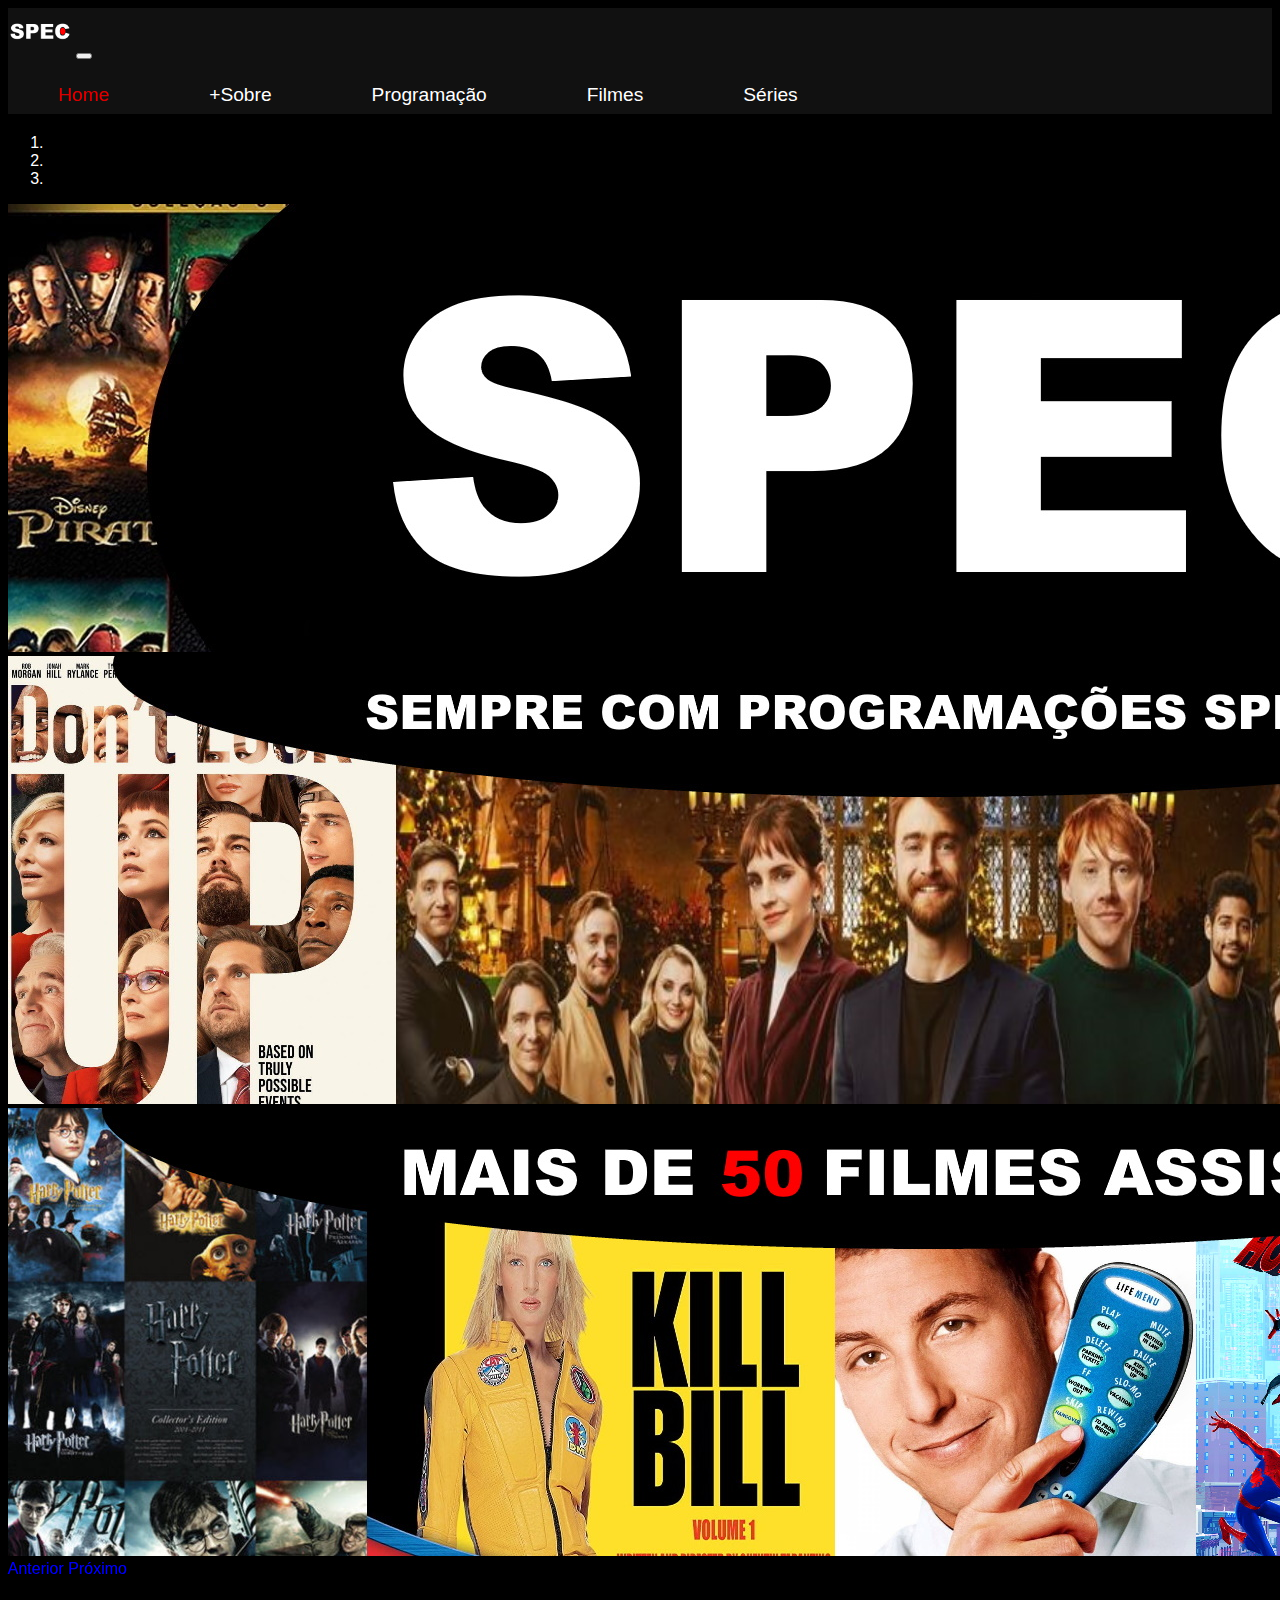
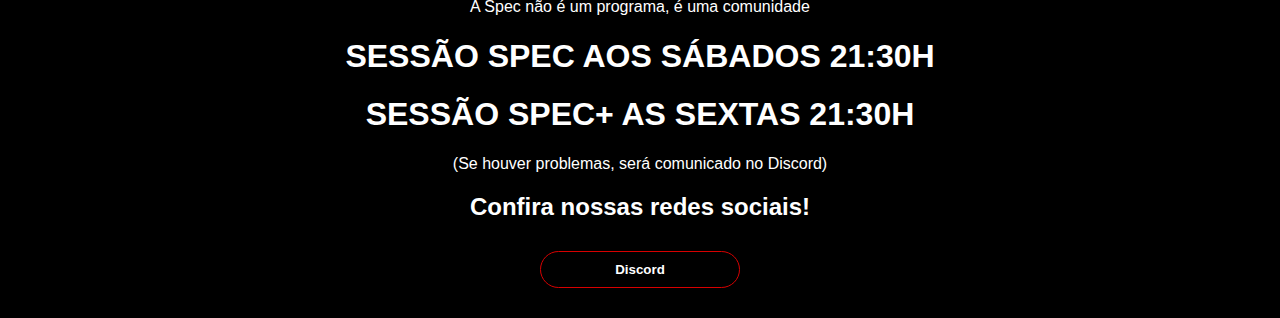
==== commit 2311d4f6: "Add files via upload" ====
--- a/index.html
+++ b/index.html
@@ -73,9 +73,7 @@
             <p>A Spec não é um programa, é uma comunidade</p>
             <h1>SESSÃO SPEC AOS SÁBADOS 21:30H</h1>
             <h1>SESSÃO SPEC+ AS SEXTAS 21:30H</h1>
-            <p>
-                (Se houver problemas, será comunicado no Discord)
-            </p>
+            <p>(Se houver problemas, será comunicado no Discord)</p>
             <h2>Confira nossas redes sociais!</h2>
             <div id="btnDiscord">
                 <a href="https://discord.gg/fCyCPZhKEn" target="_blank">
--- a/estilo/css_principal.css
+++ b/estilo/css_principal.css
@@ -1,7 +1,15 @@
+:root{
+    --black: #000;
+    --gray: #111111;
+    --white: #FFF;
+    --red: #d70000;
+    --darkred: darkred;
+}
+
 body{
-    background-color: black;
+    background-color: var(--black);
     font-family: roboto, Arial, sans-serif;
-    color: white;
+    color: var(--white);
 }
 
 a{
@@ -12,7 +20,7 @@
 /* Firefox */
   * {
     scrollbar-width: auto;
-    scrollbar-color: #d70000 #2c2c2c;
+    scrollbar-color: var(--red) var(--gray);
   }
 
   /* Chrome, Edge, and Safari */
@@ -21,40 +29,37 @@
   }
 
   *::-webkit-scrollbar-track {
-    background: #2c2c2c;
+    background: var(--gray);
   }
 
   *::-webkit-scrollbar-thumb {
-    background-color: #d70000;
+    background-color: var(--red);
     border-radius: 10px;
-    border: 3px solid #d70000;
+    border: 3px solid var(--red);
   }
 
 /* Index*/
 
 #index{
-    background-color: black;
-    color: white;
-}
-#index main{
-    width: 1000px;
-    margin: auto;
+    background-color: var(--black);
+    color: var(--white);
 }
 
 #index main .descIndex{
     margin: 20px 0;
-    text-align: center;
-    letter-spacing: 2px;
+    width: 100%;
+    max-width: 100%;
+    text-align: center;
 }
 
 #index main .descIndex #btnDiscord a button{
     width: 200px;
     font-weight: 600;
     background: none;
-    color: white;
+    color: var(--white);
     padding: 10px 40px;
     margin: 10px 0;
-    border: red solid thin;
+    border: var(--red) solid thin;
     border-radius: 20px;
     transition: transform 0.2s;
 }
@@ -62,7 +67,7 @@
 #index main .descIndex #btnDiscord a button:hover{
     cursor: pointer;
     text-decoration: none;
-    background-color: red;
+    background-color: var(--red);
     transform: scale(1.2)
 }
 
@@ -87,16 +92,16 @@
 }
 
 footer .footer-sticky p a{
-    border: red solid thin;
+    border: var(--red) solid thin;
     padding: 10px;
-    background-color: red;
-    color: white;
+    background-color: var(--red);
+    color: var(--white);
 }
 
 footer .footer-sticky p a:hover{
-    color: white;
-    border: darkred solid thin;
-    background-color: darkred;
+    color: var(--white);
+    border: var(--darkred) solid thin;
+    background-color: var(--darkred);
     text-decoration: none;
 }
 
@@ -104,7 +109,7 @@
 
 
 nav{
-    background-color: #111111;
+    background-color: var(--gray);
     overflow: auto;
     clear: both;
     margin-bottom: 20px;
@@ -122,7 +127,7 @@
 
 nav ul li a{
     text-decoration: none;
-    color: white;
+    color: var(--white);
     font-size: 1.2em;
     padding: 8px 50px;
     line-height: 2em;
@@ -130,11 +135,11 @@
 
 nav ul li a:hover{
     text-decoration: underline;
-    color: white;
+    color: var(--white);
 }
 
 .navbar-light .navbar-nav .nav-link{
-    color: white;
+    color: var(--white);
 }
 
 .navbar-light .navbar-nav .nav-link:focus, .navbar-light .navbar-nav .nav-link:hover{
@@ -142,7 +147,7 @@
 }
 
 .navbar-light .navbar-nav .active>.nav-link,.navbar-light .navbar-nav .nav-link.active,.navbar-light .navbar-nav .nav-link.show,.navbar-light .navbar-nav .show>.nav-link{
-    color: red;
+    color: var(--red);
 }
 
 .navbar-light .navbar-toggler-icon{
@@ -162,7 +167,7 @@
 
 #programacao h1{
     font-weight: bolder;
-    background-color: rgba(150, 0, 0, 0.9);
+    background-color: var(--darkred);
     max-width: 100%;
     width: 1000px;
     margin: 0 auto 40px auto;
@@ -176,10 +181,10 @@
     caption-side: top;
     text-align: center;
     font-size: 2em;
-    border: white solid 1px;
+    border: var(--white) solid 1px;
     border-radius: 0px 0px 0 0;
-    color: white;
-    background-color: rgba(150, 0, 0, 0.9);
+    color: var(--white);
+    background-color: var(--darkred);
 }
 
 #programacao td, 
@@ -199,11 +204,11 @@
 }
 
 #programacao td, #programacao th{
-    border: 1px solid white;
+    border: 1px solid var(--white);
     padding: 20px;
 }
 #programacao th{
-    background-color: rgba(150, 0, 0, 0.9);
+    background-color: var(--darkred);
 }
 #programacao tr:hover{
     background-color: rgba(100, 0, 0, 0.6);
@@ -213,7 +218,7 @@
 
 #filmes .filmes-layout{
     display: flex;
-    margin: 0 200px;
+    margin: 50px 200px;
 }
 
 
@@ -230,7 +235,7 @@
 
 #filmes main h1{
     font-weight: bolder;
-    background-color: rgba(150, 0, 0, 0.9);
+    background-color: var(--darkred);
     max-width: 100%;
     width: 1000px;
     margin: 0 auto 40px auto;
@@ -243,19 +248,19 @@
 
 
 #filmes main .filmes-layout .filme-img figure img{
-    border: rgba(150, 0, 0, 0.9) solid thick;
+    border: var(--darkred) solid thick;
     
 }
 
 #filmes main .filmes-layout .filme-img figure figcaption{
     font-size: 12px;
     text-align: center;
-    background-color: rgba(150, 0, 0, 0.9);
+    background-color: var(--darkred);
     width: 360px;
 }
 
 #filmes main .filmes-layout .filme-descricao dt{
-    background-color: rgba(150, 0, 0, 0.9);
+    background-color: var(--darkred);
     margin-left: 40px;
     margin-right: 40px;
     text-align: center;
@@ -264,7 +269,7 @@
 }
 
 #filmes main .filmes-layout .filme-descricao dd{
-    border: 2px rgba(150, 0, 0, 0.9) solid;
+    border: 2px var(--darkred) solid;
     border-radius: 0px;
     margin: -2px 40px 30px 40px;
     padding: 30px;
@@ -275,7 +280,7 @@
     padding: 5px;
     border: none;
     border-radius: 20px;
-    background-color: rgba(150, 0, 0, 0.9);
+    background-color: var(--darkred);
 }
 
 
@@ -283,7 +288,7 @@
 
 #series .series-layout{
     display: flex;
-    margin: 0 200px;
+    margin: 50px 200px;
 }
 
 
@@ -300,7 +305,7 @@
 
 #series main h1{
     font-weight: bolder;
-    background-color: rgba(150, 0, 0, 0.9);
+    background-color: var(--darkred);
     max-width: 100%;
     width: 1000px;
     margin: 0 auto 40px auto;
@@ -311,19 +316,19 @@
 }
 
 #series main .series-layout .serie-img figure img{
-    border: rgba(150, 0, 0, 0.9) solid thick;
+    border: var(--darkred) solid thick;
     
 }
 
 #series main .series-layout .serie-img figure figcaption{
     font-size: 12px;
     text-align: center;
-    background-color: rgba(150, 0, 0, 0.9);
+    background-color: var(--darkred);
     width: 360px;
 }
 
 #series main .series-layout .serie-descricao dt{
-    background-color: rgba(150, 0, 0, 0.9);
+    background-color: var(--darkred);
     margin-left: 40px;
     margin-right: 40px;
     text-align: center;
@@ -332,7 +337,7 @@
 }
 
 #series main .series-layout .serie-descricao dd{
-    border: 2px rgba(150, 0, 0, 0.9) solid;
+    border: 2px var(--darkred) solid;
     border-radius: 0px;
     margin: -2px 40px 30px 40px;
     padding: 30px;
@@ -343,14 +348,14 @@
     padding: 5px;
     border: none;
     border-radius: 20px;
-    background-color: rgba(150, 0, 0, 0.9);
+    background-color: var(--darkred);
 }
 
 /* Sobre */
 
 #sobre h1{
     font-weight: bolder;
-    background-color: rgba(150, 0, 0, 0.9);
+    background-color: var(--darkred);
     max-width: 100%;
     width: 500px;
     margin: 0 auto 40px auto;
@@ -361,13 +366,13 @@
 }
 
 #sobre dt{
-    background-color: rgba(150, 0, 0, 0.9);
+    background-color: var(--darkred);
     text-align: center;
     font-weight: bold;
     font-size: 25px;
 }
 #sobre dd{
-    border: 2px rgba(150, 0, 0, 0.9) solid;
+    border: 2px var(--darkred) solid;
     border-radius: 0px;
     margin-top: -2px;
     margin-bottom: 30px;
@@ -375,11 +380,11 @@
 }
 #sobre dd a{
     font-weight: bold;
-    color: red;
+    color: var(--red);
 }
 
 #sobre dd a:hover{
-    color: darkred;
+    color: var(--darkred);
 }
 
 #sobre dd{
